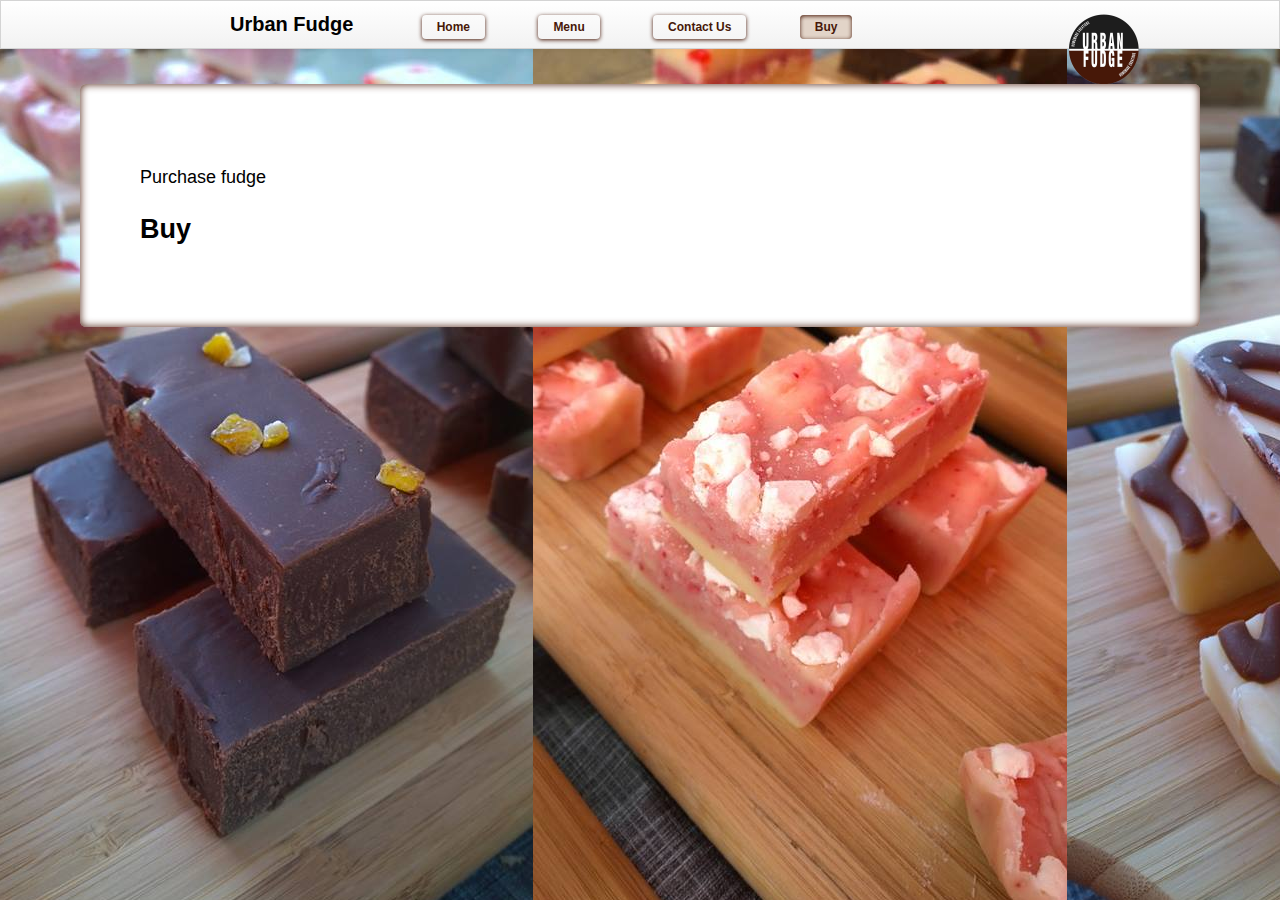
==== buy.html @ b9498afd "adding" ====
<!DOCTYPE html>
<html>
	<head>
	<title>
	DEMO
	</title>
	<meta charset="utf8" />
	<link rel="stylesheet" href="style.css" />
	</head>
	<body>
	<div class="main-nav">
			<div class="nav">
			<ul>
			<li id="header-title">Urban Fudge</li>
				<li><a href="index.html">Home</a></li>
				<li><a href="recipes.html" >Menu</a></li>
				<li><a href="contact.html">Contact Us</a></li>
				<li><a href="buy.html" class="current">Buy</a></li>
				<li><img src="icon2.png" id="main-image" alt="UrbanFudgeIcon" /></li>
		
			</ul>
			</div>

		</div>
	<div class="wrap">
	

		<div class="main-content">
		<p>Purchase fudge</p>
		
		

		
		
		<h2>Buy</h2>
		
	
		
		<script src="javas.js">
		</script>
		</div>
		</div>

</body>
</html>
---- style.css ----
h1{ font-weight: bold; color:green;}


blockquote{border:1px solid white; 
text-align:center;
margin-left:0;
}

.wrap{
margin:auto; 
position:relative;
}

.nav {
margin:auto;
width:1000px;
}

#header-title{ font-size:20px;
margin:0px 25px;}
#main-image{ float:right;
clear:both;
}

.main-nav li a.current { 
   -moz-box-shadow:    inset 0 1px 4px #471808;
   -webkit-box-shadow: inset 0 1px 4px #471808;
   box-shadow:         inset 0 1px 4px #471808;
        -webkit-border-radius: 4px;
  -moz-border-radius: 4px;
  border-radius: 4px;
  text-decoration:none;
	padding: 5px 15px;
	background-color:#E2D4C8;
   }

.main-nav {
margin:0 auto;
width:absolute;
position:relative;
  min-height: 40px;

  margin-bottom: 35px;
  background-color: #f9f9f9;
  background-image: -moz-linear-gradient(top, white, #f2f2f2);
  background-image: -webkit-gradient(linear, 0 0, 0 100%, from(white), to(#f2f2f2));
  background-image: -webkit-linear-gradient(top, white, #f2f2f2);
  background-image: -o-linear-gradient(top, white, #f2f2f2);
  background-image: linear-gradient(to bottom, white, #f2f2f2);
  background-repeat: repeat-x;
  filter: progid:DXImageTransform.Microsoft.gradient(startColorstr='#FFFFFFFF', endColorstr='#FFF2F2F2', GradientType=0);
  border: 1px solid #d4d4d4;
  /*
  -webkit-border-radius: 4px;
  -moz-border-radius: 4px;
  border-radius: 4px;
  */
  -webkit-box-shadow: 0 1px 4px rgba(0, 0, 0, 0.065);
  -moz-box-shadow: 0 1px 4px rgba(0, 0, 0, 0.065);
  box-shadow: 0 1px 4px rgba(0, 0, 0, 0.065);
  *zoom: 1;
}

.main-nav ul { padding-left:50px;
padding-top:0px;
padding-bottom:0px;
height:absolute;
}
.main-nav li {
	height:absolute;
	display: inline;
	padding: 0px 15px;
	margin:10px 10px;
}

	 
.main-nav li a:hover{
	text-decoration:none;
	padding: 5px 15px;
  -moz-box-shadow:    inset 0 1px 4px #471808;
   -webkit-box-shadow: inset 0 1px 4px #471808;
   box-shadow:         inset 0 1px 4px #471808;
     -webkit-border-radius: 4px;
  -moz-border-radius: 4px;
  border-radius: 4px;
  color:#471808;}

.main-nav li a{
	text-decoration:none;
	padding: 5px 15px;
  -webkit-box-shadow: 0 1px 4px #471808;
  -moz-box-shadow: 0 1px 4px #471808;
  box-shadow: 0 1px 4px #471808;
     -webkit-border-radius: 4px;
  -moz-border-radius: 4px;
  border-radius: 4px;
  color:#471808;}

.content-image{ margin:auto;}
  
.main-content {
position:relative;
width: 1000px;
 padding: 60px;
  margin-bottom: 30px;
  font-size: 18px;
  font-weight: 200;
  line-height: 30px;
  color: inherit;
   -moz-box-shadow:    inset 0 0 8px #471808;
   -webkit-box-shadow: inset 0 0 8px #471808;
   box-shadow:         inset 0 0 8px #471808;
  background-color: white;  
  -webkit-border-radius: 6px;
  -moz-border-radius: 6px;
  border-radius: 6px;
  margin:auto;
}


body {
margin:0 auto;
position:relative;
background-color:#f9f9f9;
background:url('back.png');
font-family:sans-serif;
font-size:12px;
font-weight:bold;}
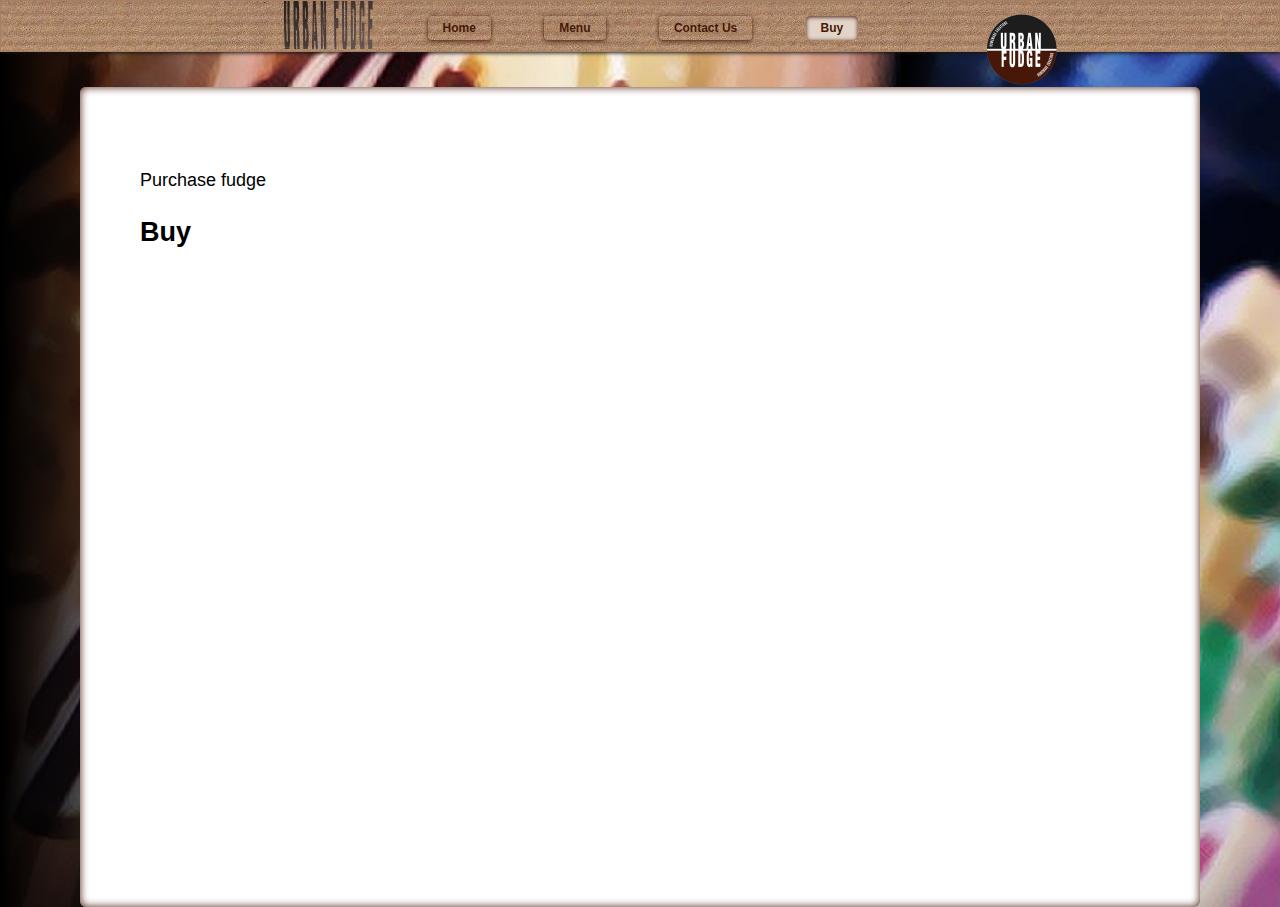
==== commit e16c79f7: "new style" ====
--- a/buy.html
+++ b/buy.html
@@ -5,18 +5,18 @@
 	DEMO
 	</title>
 	<meta charset="utf8" />
-	<link rel="stylesheet" href="style.css" />
+	<link rel="stylesheet" href="style3.css" />
 	</head>
 	<body>
 	<div class="main-nav">
 			<div class="nav">
 			<ul>
-			<li id="header-title">Urban Fudge</li>
+			<li id="header-title"><img src="SmallTitleTransparent.png" /></li>
 				<li><a href="index.html">Home</a></li>
 				<li><a href="recipes.html" >Menu</a></li>
 				<li><a href="contact.html">Contact Us</a></li>
 				<li><a href="buy.html" class="current">Buy</a></li>
-				<li><img src="icon2.png" id="main-image" alt="UrbanFudgeIcon" /></li>
+				<li id="main-image"><img src="icon2.png"  alt="UrbanFudgeIcon" /></li>
 		
 			</ul>
 			</div>
--- a/style3.css
+++ b/style3.css
@@ -0,0 +1,137 @@
+h1{ font-weight: bold; color:green;}
+
+
+blockquote{border:1px solid white; 
+text-align:center;
+margin-left:0;
+}
+
+.wrap{
+margin:auto; 
+position:relative;
+}
+
+.nav {
+margin:auto;
+width:1000px;
+}
+
+#header-title{
+position:absolute;
+top:0px;
+left:20%;
+margin-top:0px;}
+#main-image{ 
+position:absolute;
+top:12px;
+left:75%;
+margin-top:0px;
+}
+
+.main-nav li a.current { 
+   -moz-box-shadow:    inset 0 1px 4px #471808;
+   -webkit-box-shadow: inset 0 1px 4px #471808;
+   box-shadow:         inset 0 1px 4px #471808;
+        -webkit-border-radius: 4px;
+  -moz-border-radius: 4px;
+  border-radius: 4px;
+  text-decoration:none;
+	padding: 5px 15px;
+	background-color:#E2D4C8;
+   }
+
+.main-nav {
+margin:0 auto;
+width:absolute;
+position:relative;
+  min-height: 50px;
+
+  margin-bottom: 35px;
+  background-color: #f9f9f9;
+  
+background:url('back3.jpg');
+ 
+  background-repeat: repeat-x;
+  
+  border: 1px solid #A78063;
+  /*
+  -webkit-border-radius: 4px;
+  -moz-border-radius: 4px;
+  border-radius: 4px;
+  */
+  -webkit-box-shadow: 0 1px 4px #19130F;
+  -moz-box-shadow: 0 1px 4px #19130F;
+  box-shadow: 0 1px 4px #19130F;
+  *zoom: 1;
+}
+
+.main-nav ul { padding-left:50px;
+padding-top:10px;
+padding-bottom:10px;
+margin:0px 100px;
+height:30px;
+}
+.main-nav li {
+	position:relative;
+	top:10px;
+	left:15%;
+	display: inline;
+	padding: 0px 15px;
+	margin:10px 10px;
+}
+
+	 
+.main-nav li a:hover{
+	text-decoration:none;
+	padding: 5px 15px;
+  -moz-box-shadow:    inset 0 1px 4px #471808;
+   -webkit-box-shadow: inset 0 1px 4px #471808;
+   box-shadow:         inset 0 1px 4px #471808;
+     -webkit-border-radius: 4px;
+  -moz-border-radius: 4px;
+  border-radius: 4px;
+  color:#471808;}
+
+.main-nav li a{
+	text-decoration:none;
+	padding: 5px 15px;
+  -webkit-box-shadow: 0 1px 4px #471808;
+  -moz-box-shadow: 0 1px 4px #471808;
+  box-shadow: 0 1px 4px #471808;
+     -webkit-border-radius: 4px;
+  -moz-border-radius: 4px;
+  border-radius: 4px;
+  color:#471808;}
+
+.content-image{ margin:auto;}
+  
+.main-content {
+position:relative;
+min-height:700px;
+width: 1000px;
+ padding: 60px;
+  margin-bottom: 30px;
+  font-size: 18px;
+  font-weight: 200;
+  line-height: 30px;
+  color: inherit;
+   -moz-box-shadow:    inset 0 0 8px #471808;
+   -webkit-box-shadow: inset 0 0 8px #471808;
+   box-shadow:         inset 0 0 8px #471808;
+  background-color: white;  
+  -webkit-border-radius: 6px;
+  -moz-border-radius: 6px;
+  border-radius: 6px;
+  margin:auto;
+}
+
+
+body {
+margin:0 auto;
+position:relative;
+background-color:#f9f9f9;
+background:url('background1.png') repeat-x;
+font-family:sans-serif;
+font-size:12px;
+
+font-weight:bold;}